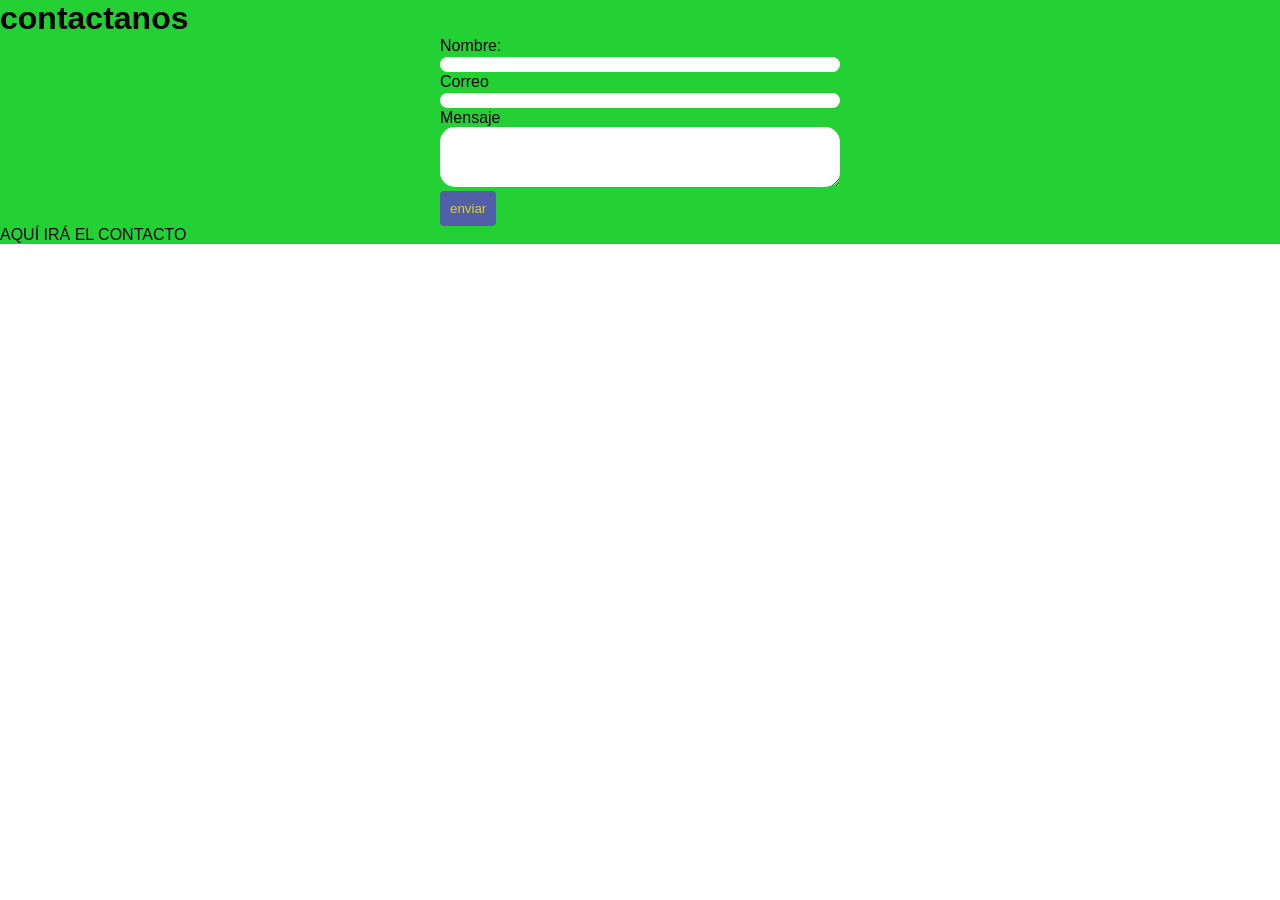
==== contacto.html @ f4d3cabc "Add files via upload" ====
<!DOCTYPE html>
<html lang="es">
<head>
    <meta charset="UTF-8">
    <meta name="viewport" content="width=device-width, initial-scale=1.0">
    <title>contacto</title>
    <link rel="stylesheet" href="ESTILOS/estilo.css">
</head>
<body>
  <div class="contacto">
    <h1>contactanos</h1>
    <form action="">
        <label for=""> Nombre:</label>
        <input type="text"  name="nombre" required>
        <label for="">Correo</label>
        <input type="text" name="correo" required>
        <label for="">Mensaje</label>
        <textarea name="mensaje" rows="4" required></textarea>
        <button>enviar</button>
    </form>
  <div

    <p>AQUÍ IRÁ EL CONTACTO</p>
</body>
</html>
---- ESTILOS/estilo.css ----
*{
    margin: 0;
    padding: 0;
}

/*AquÃ­ personalizo la fuente de la pÃ¡gina y el color de fondo*/
body{
    font-family: Arial, Helvetica, sans-serif;
    background: color #fff1d3;;
}

/*Aqui personalizo la cabereza o menu de navegaciÃ³n*/
header{
    background-color:#77ff00;
    color: rgb(117, 199, 91);
    text-align: center;
}
#menu{
    list-style:none;
    display: flex;
    gap: 30px;
    justify-content: center;
    padding: 30px;

}
#menu a {
    text-decoration: none;
    color: white;
    background-color: #000000;
    padding: 15px 30px;
    border-radius: 10px;
    font-weight: bold;
    transition: all 0.3s ease;
}
#menu a:hover{
    background-color:#ffcb62;
}

/*Aqui voy a personalizar el cuerpo de mi pagina */
#contenedor{
    display: flex;
    min-height: 500px;
    min-height: 100vh;
}
#publicidad1{
    width: 20%;
    background-color: hsl(110, 71%, 57%);
}
#contenido{
    width: 60%;
    background-color: white;
    padding: 20px;
}
#publicidad2{
    width: 20%;
    background-color: #59d53d;
}
iframe{
    width: 100%;
    height: 100%;
    border: 2px solid white;
    border-radius: 20px;
}
footer{
    background-color:#5facd3;
    color: white;
    text-align: center;
    padding: 80px;
}
/* AQUI PERSONALIZO PRODUCTOS  */
#galeria_prod{
    display: grid;
    grid-template-columns: repeat(3, auto);
    justify-content: center;
    gap: 20px;
}
.productos{
    background-color: #82df37;
    max-width: 300px;
    padding: 20px;
    border-radius: 20px;
   
}
.productos img{
    width: 100%;
    border-radius: 10px;
}
.productos:hover{
 box-shadow: 0px 5px 10px;
    transition: 0.5s;
}
button{
    padding: 10px;
background-color: #525EA7;
color: rgb(221, 206, 52);
border: none;
border-radius: 4px;
}
button:hover{
    background-color: #6b79d3;
}
/*AQUI PERSONALIZO SERVICIOS*/
#servicios_prd{
    display: grid;
}
/*AquÃ­ personalizo contacto*/
form{
    max-width: 400px;
    margin: auto;
    text-align: left;
}
.contacto{
    width: 100%;
    background-color: #24d135;
}
input, textarea{
    width: 100%;
    border: 30px;
    border-radius: 15px;
}
#hamburguesa{
    font-size: 30px;
    cursor: pointer;
    display: none;
}
#aactivadomenu{
    display: none;
}

/* AQUI PERSONALIZO MI PAGINA PARA QUE SE ADAPTE A OTROS DISPOSITIVOS*/
@media (max-width: 750px){
    #menu{
        flex-direction: column;
        gap: 1px;
        padding: 0px;
    }
    #menu a{
        display: flex;
        justify-content: center;
    }
    #contenedor{
        flex-direction: column;
        text-align: center;
    }
    #publicidad1, #contenido, #publicidad2{
        width: 100%;
    }
    #publicidad1 img{
        width: 15px;
    }
        #publicidad2 img{
        width: 15px;

    }
    iframe{
    height: 900px;
    
    }
    #galeria_prod{
    grid-template-columns: repeat(1,auto);
    }
#hamburguesa{
    display: block
}
#activadomenu:checked + #hamburguesa + menu {
    display: flex;
}
}
.portada img{
    width: 98%;
}
#publicidad2{
 width: 20%;
 background-color: #24d135;
}
#servicio_prd{
    display: grid;
}
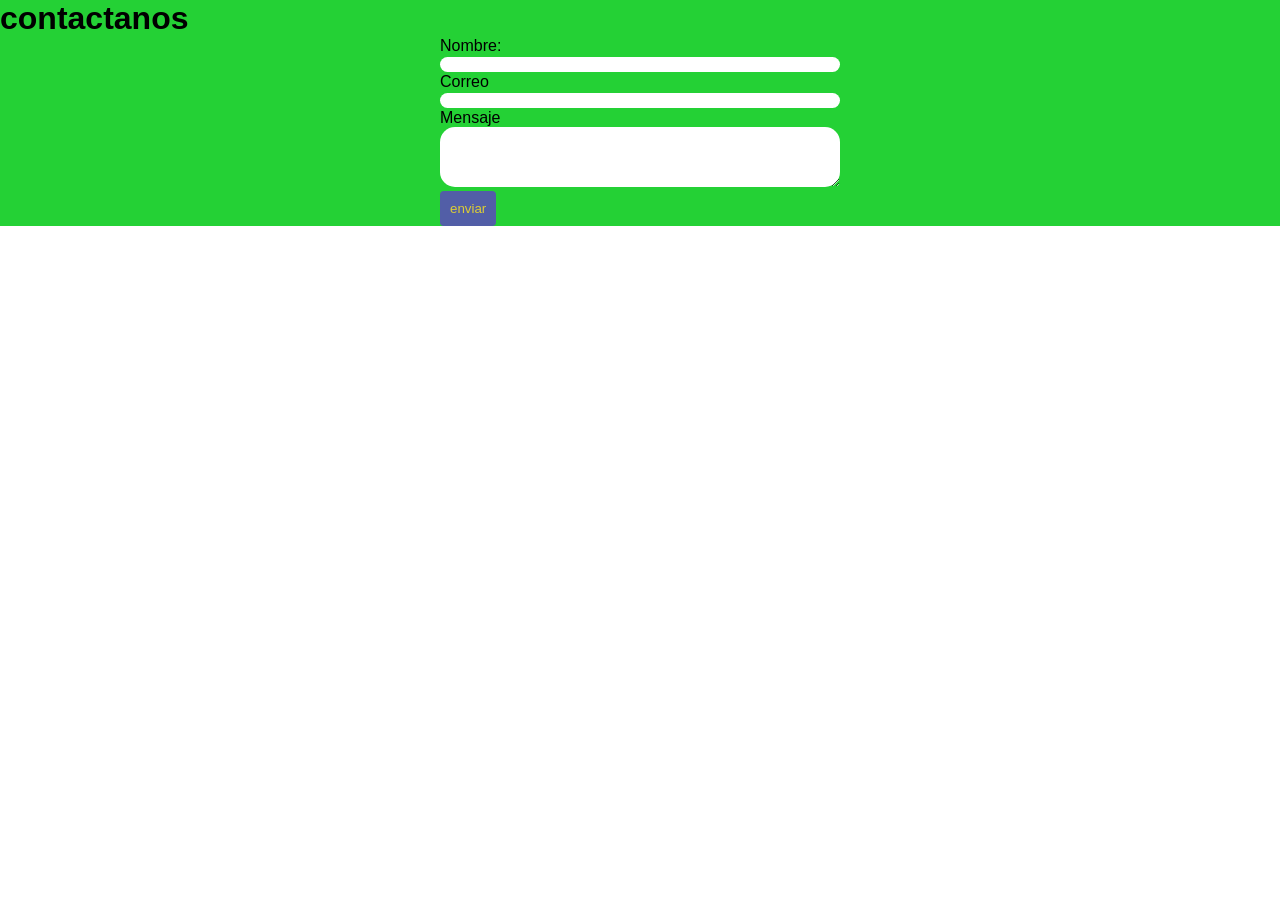
==== commit 478de3c1: "Add files via upload" ====
--- a/contacto.html
+++ b/contacto.html
@@ -20,6 +20,6 @@
     </form>
   <div
 
-    <p>AQUÍ IRÁ EL CONTACTO</p>
+    <p></p>
 </body>
 </html>
